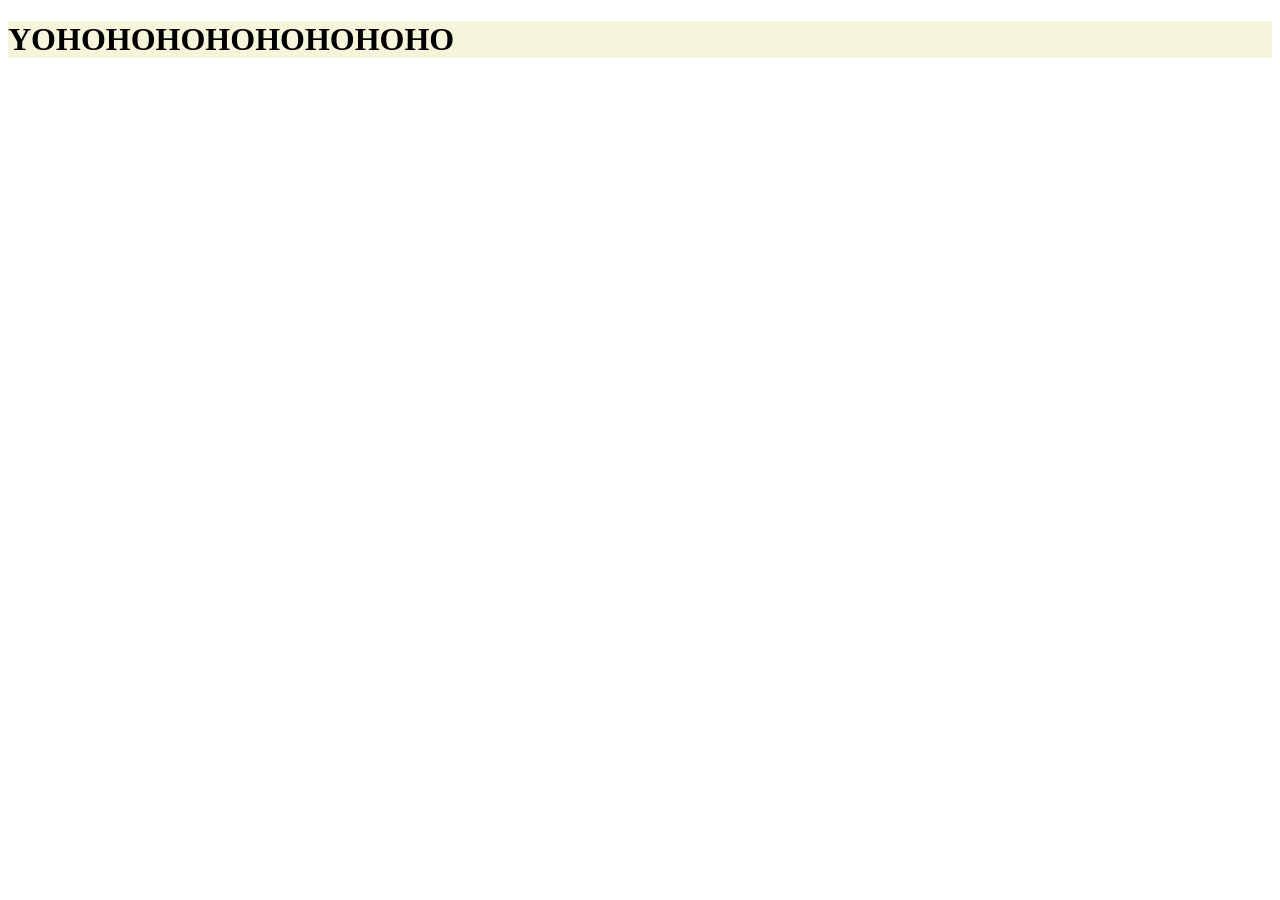
==== target/classes/static/index.html @ 331d37e3 "html1" ====
<!DOCTYPE html>
<html lang="en">
<head>
    <meta charset="UTF-8">
    <meta name="viewport" content="width=device-width, initial-scale=1.0">
    <title>Document</title>
    <link rel="stylesheet" href="index.css">
</head>
<body>
    <h1>YOHOHOHOHOHOHOHOHO</h1>
    <script src="index.js"></script>
</body>
</html>
---- target/classes/static/index.css ----
h1{
    color: black;
background-color: beige;
}
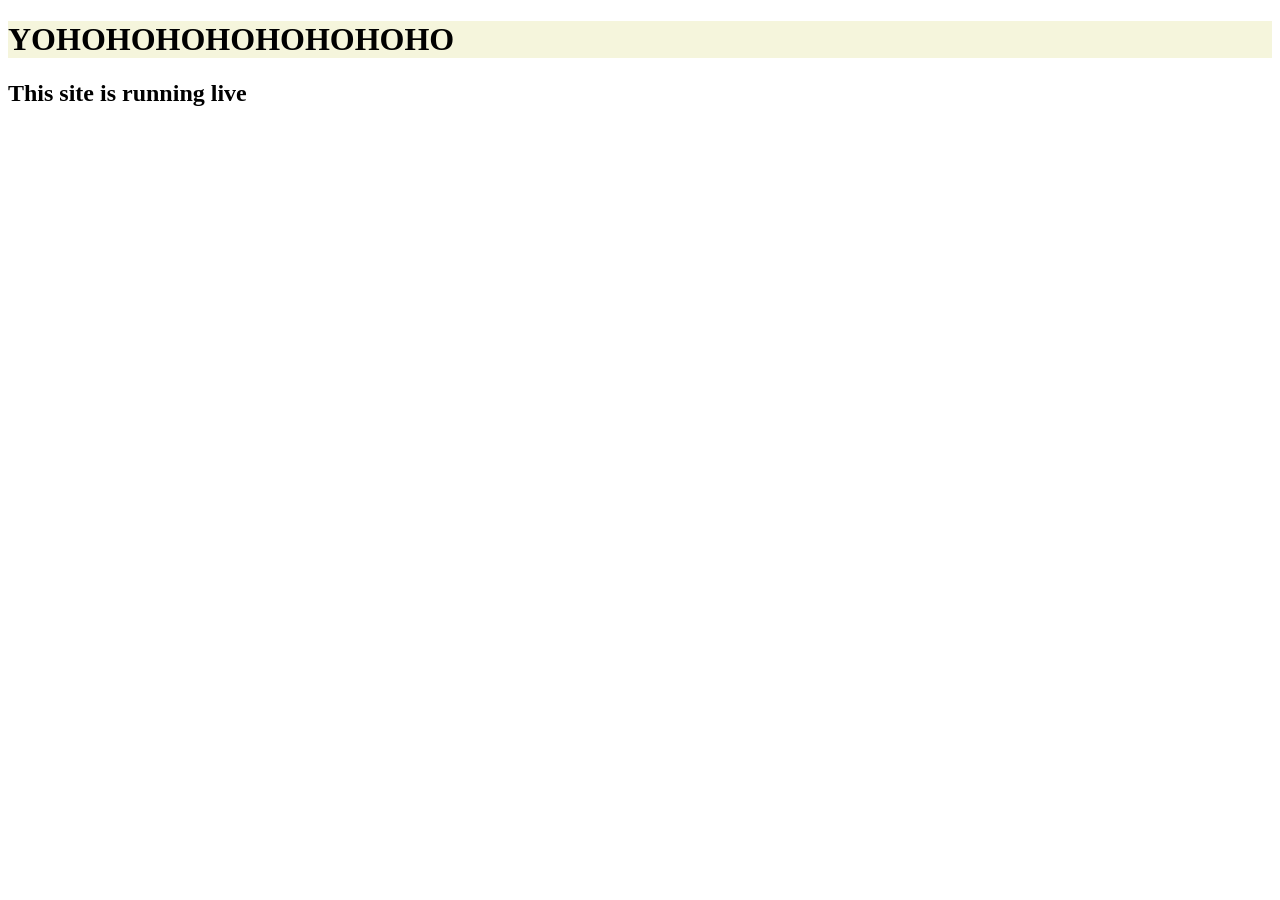
==== commit 77f1d43a: "push" ====
--- a/target/classes/static/index.html
+++ b/target/classes/static/index.html
@@ -9,5 +9,6 @@
 <body>
     <h1>YOHOHOHOHOHOHOHOHO</h1>
     <script src="index.js"></script>
+    <h2>This site is running live</h2>
 </body>
 </html>
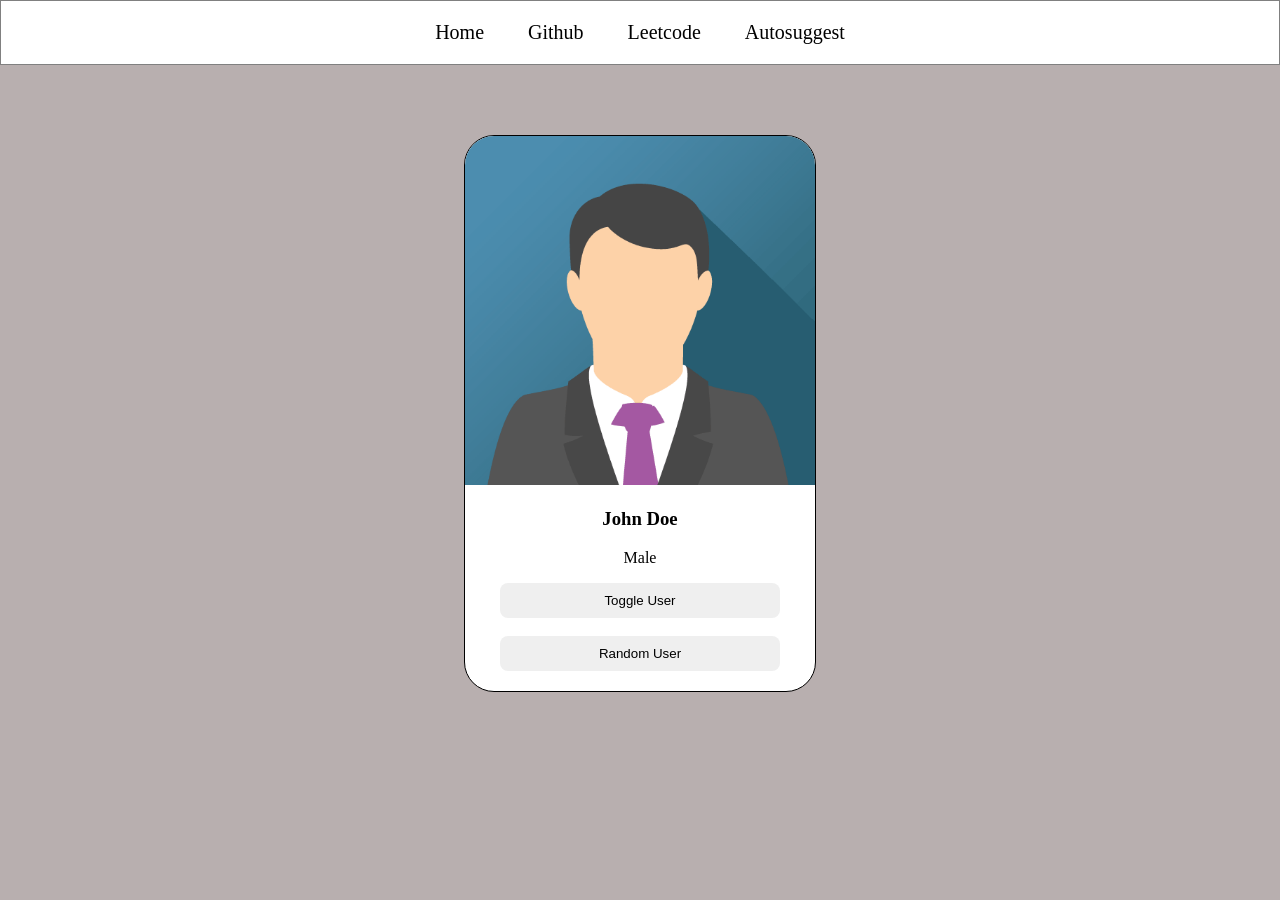
==== commit 688a7462: "toggle" ====
--- a/target/classes/static/index.html
+++ b/target/classes/static/index.html
@@ -3,12 +3,27 @@
 <head>
     <meta charset="UTF-8">
     <meta name="viewport" content="width=device-width, initial-scale=1.0">
-    <title>Document</title>
+    <title>Auto Suggest</title>
     <link rel="stylesheet" href="index.css">
 </head>
 <body>
-    <h1>YOHOHOHOHOHOHOHOHO</h1>
+    <!-- <h1>Hello World!</h1> -->
+     <div class="navbar">
+        <a href="">Home</a>
+        <a href="https://github.com/">Github</a>
+        <a href="">Leetcode</a>
+        <a href="">Autosuggest</a>
+     </div>
+
+     <div class="card">
+        <img src="john.png" alt="image not found">
+        <h3 id="user-name">John Doe</h3>
+        <p>Male</p>
+        <button>Toggle User</button>
+        <br>
+        <br>
+        <button> Random User</button>
+     </div>
     <script src="index.js"></script>
-    <h2>This site is running live</h2>
 </body>
 </html>
--- a/target/classes/static/index.css
+++ b/target/classes/static/index.css
@@ -1,4 +1,56 @@
-h1{
+
+body{
+    margin: 0px;
+    background-color: rgb(184, 175, 175);
+}
+
+h1 {
+    color: red;
+}
+
+.navbar{
+    border-style: solid;
+    border-width: 1px;
+    border-color: gray;
+    padding: 20px;
+    text-align: center;
+    background-color: white;
+}
+
+.navbar a{
+    padding: 20px;
+    text-decoration: none;
     color: black;
-background-color: beige;
+    font-size: 20px;
 }
+
+.navbar a:hover{
+    color: blue;
+    background-color: aqua;
+}
+
+.card{
+    border: 1px solid black;
+    width: 350px;
+    border-radius: 30px;
+    text-align: center;
+    margin-top: 70px;
+    overflow: hidden;
+    /* margin-left: 40%; */
+    margin-left: auto;
+    margin-right: auto;
+    padding-bottom: 20px;
+    background-color: white;
+}
+
+.card img{
+    /* width: 300px; */
+    width: 100%;
+}
+
+.card button{
+    border-style: none;
+    padding: 10px;
+    width: 80%;
+    border-radius: 8px;
+}```
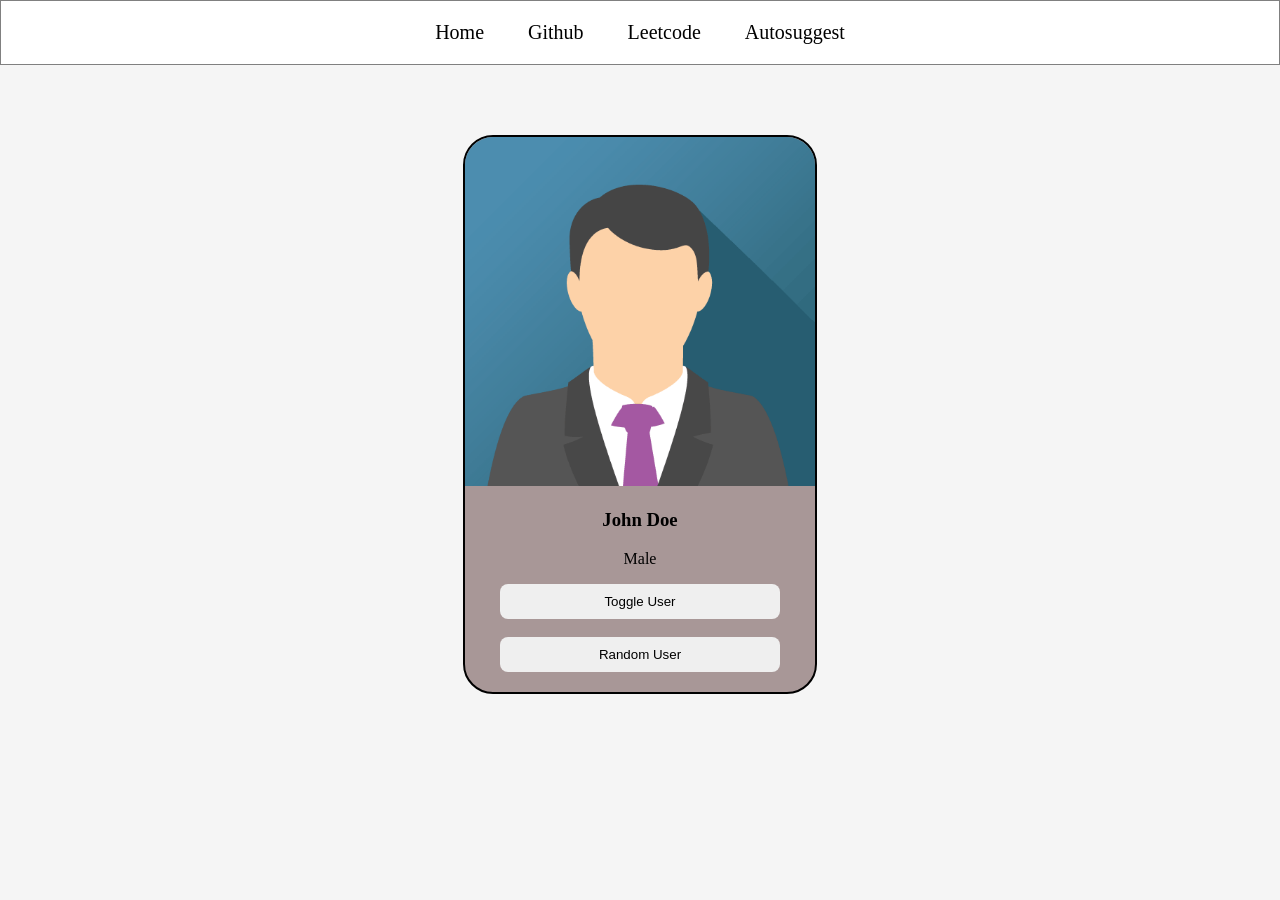
==== commit 362b4f5a: "implemented toggle feature" ====
--- a/target/classes/static/index.html
+++ b/target/classes/static/index.html
@@ -14,12 +14,12 @@
         <a href="">Leetcode</a>
         <a href="">Autosuggest</a>
      </div>
+     <div class="card">
+        <img id="user-image" src="john.png" alt="image not found">
+        <h3 id="user-name">John Doe</h3>
+        <p id="user-gender">Male</p>
 
-     <div class="card">
-        <img src="john.png" alt="image not found">
-        <h3 id="user-name">John Doe</h3>
-        <p>Male</p>
-        <button>Toggle User</button>
+        <button onclick="toggleUser()" >Toggle User</button>
         <br>
         <br>
         <button> Random User</button>
--- a/target/classes/static/index.css
+++ b/target/classes/static/index.css
@@ -1,7 +1,7 @@
 
 body{
     margin: 0px;
-    background-color: rgb(184, 175, 175);
+    background-color: whitesmoke;
 }
 
 h1 {
@@ -25,12 +25,12 @@
 }
 
 .navbar a:hover{
-    color: blue;
-    background-color: aqua;
+    color:red;
+    background-color:cornsilk;
 }
 
 .card{
-    border: 1px solid black;
+    border: 2px solid black;
     width: 350px;
     border-radius: 30px;
     text-align: center;
@@ -40,7 +40,7 @@
     margin-left: auto;
     margin-right: auto;
     padding-bottom: 20px;
-    background-color: white;
+    background-color: rgb(168, 151, 151);
 }
 
 .card img{
@@ -53,4 +53,4 @@
     padding: 10px;
     width: 80%;
     border-radius: 8px;
-}```+}
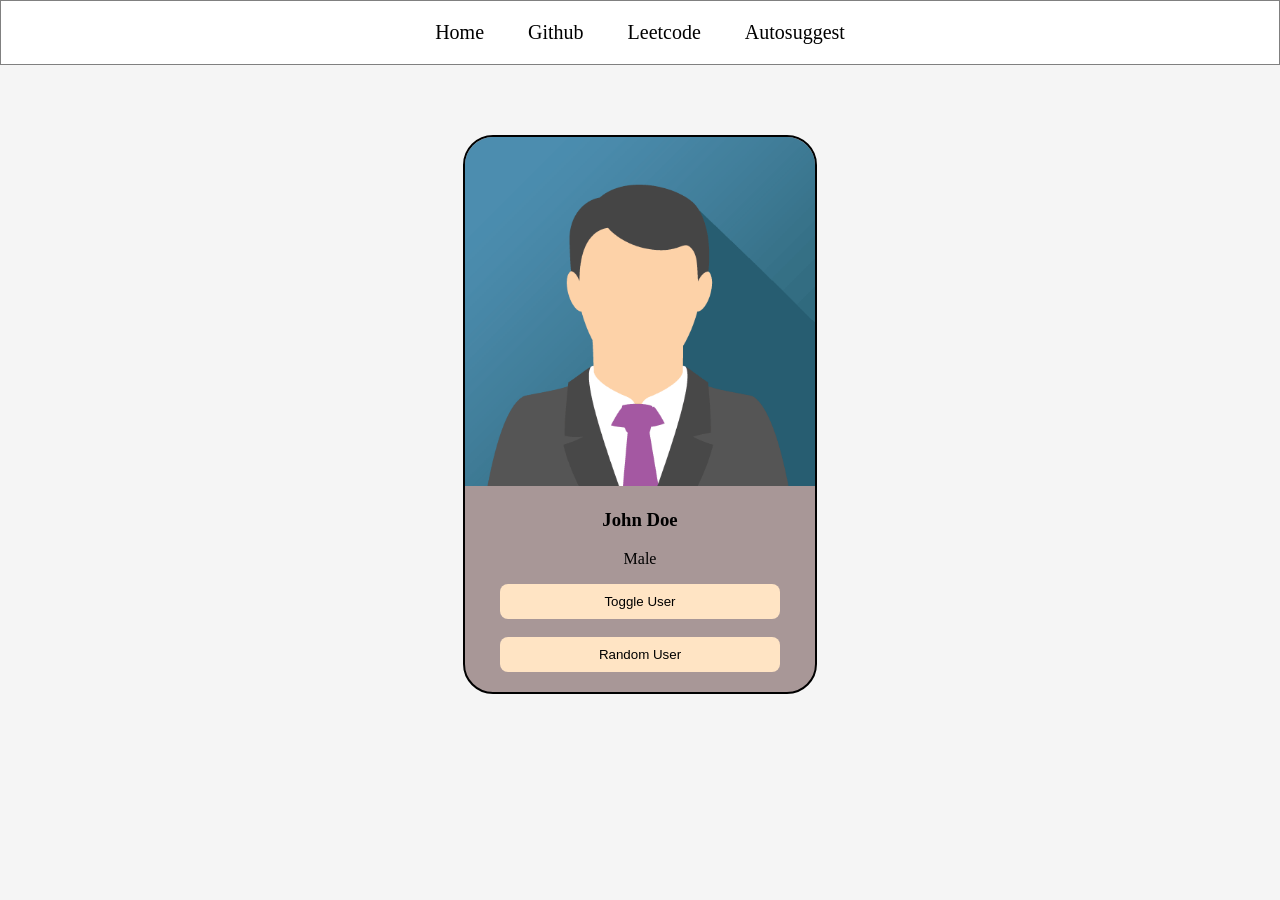
==== commit 2707a2f2: "implemented random user" ====
--- a/target/classes/static/index.html
+++ b/target/classes/static/index.html
@@ -22,7 +22,7 @@
         <button onclick="toggleUser()" >Toggle User</button>
         <br>
         <br>
-        <button> Random User</button>
+        <button onclick="randomUser()"> Random User</button>
      </div>
     <script src="index.js"></script>
 </body>
--- a/target/classes/static/index.css
+++ b/target/classes/static/index.css
@@ -36,7 +36,6 @@
     text-align: center;
     margin-top: 70px;
     overflow: hidden;
-    /* margin-left: 40%; */
     margin-left: auto;
     margin-right: auto;
     padding-bottom: 20px;
@@ -53,4 +52,5 @@
     padding: 10px;
     width: 80%;
     border-radius: 8px;
+    background-color: bisque;
 }
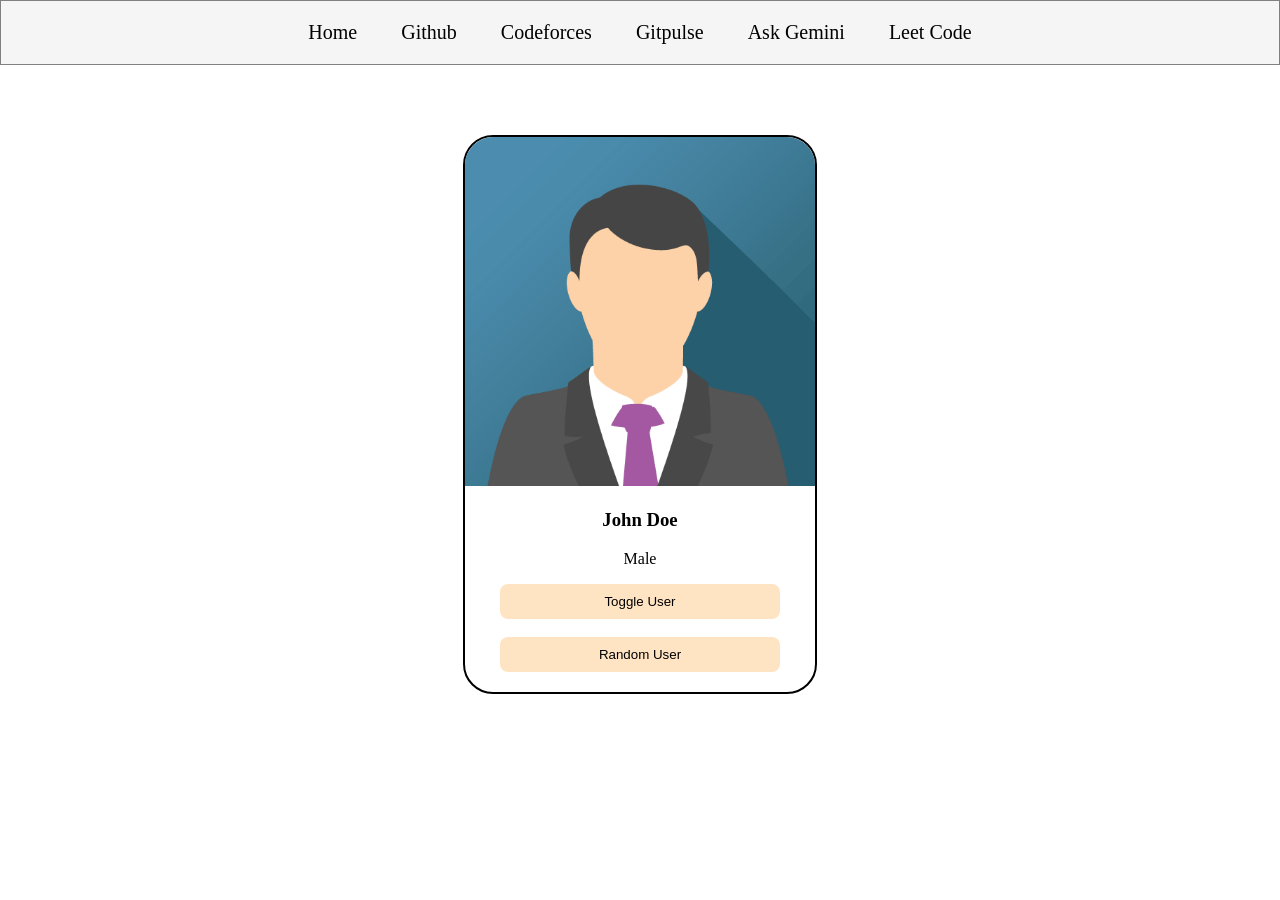
==== commit 26a208ae: "link" ====
--- a/target/classes/static/index.html
+++ b/target/classes/static/index.html
@@ -10,9 +10,11 @@
     <!-- <h1>Hello World!</h1> -->
      <div class="navbar">
         <a href="">Home</a>
-        <a href="https://github.com/">Github</a>
-        <a href="">Leetcode</a>
-        <a href="">Autosuggest</a>
+        <a href="https://github.com/" target="_blank">Github</a>
+        <a href="codeforces-stats.html" target="_blank">Codeforces</a>
+        <a href="gitpulse.html" target="_blank">Gitpulse</a>
+        <a href="ask-gemini.html" target="_blank"> Ask Gemini</a>
+        <a href="leetcode-stats.html" target="_blank">Leet Code</a>
      </div>
      <div class="card">
         <img id="user-image" src="john.png" alt="image not found">
--- a/target/classes/static/index.css
+++ b/target/classes/static/index.css
@@ -1,7 +1,7 @@
 
 body{
     margin: 0px;
-    background-color: whitesmoke;
+    background-color: white;
 }
 
 h1 {
@@ -14,7 +14,7 @@
     border-color: gray;
     padding: 20px;
     text-align: center;
-    background-color: white;
+    background-color: whitesmoke;
 }
 
 .navbar a{
@@ -39,7 +39,7 @@
     margin-left: auto;
     margin-right: auto;
     padding-bottom: 20px;
-    background-color: rgb(168, 151, 151);
+    background-color: white;
 }
 
 .card img{
